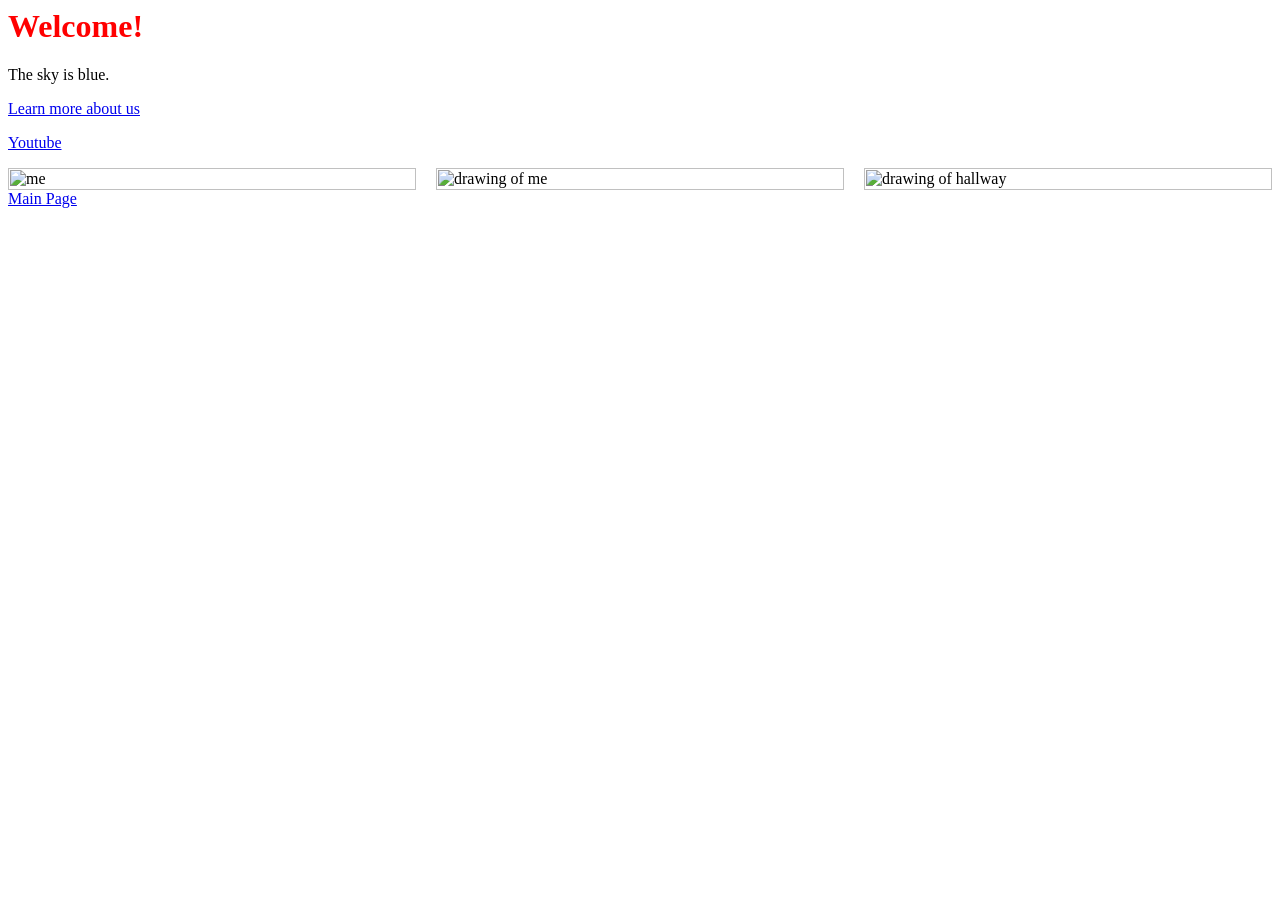
==== index.html @ c21a05f9 "My first commit" ====
<html lang="en">
<head>
    <meta charset="UTF-8">
    <meta name="viewport" content="width=device-width, initial-scale=1.0">
    <title>My page</title>
    <link rel="stylesheet" href="style.css">
</head>
<body>
    <h1>Welcome!</h1>
    <p>The sky is blue.</p>
    <a href="about.html">Learn more about us</a>

     <p><a target="_blank" href="https://www.youtube.com/watch?v=kuxRMgBXHO0&list=PLpcSpRrAaOargYaCNYxZCiFIp9YTqEl-l&index=4">Youtube</a></p>

    <div class="photos">
        <img src="images/yeng.jpg" alt="me">
        <img src="images/art-me.jpg" alt="drawing of me">
        <img src="images/art-hallway.jpg" alt="drawing of hallway">

    </div>

    <a href="htmlpractice.html">Main Page</a>


    </body>
</html>
---- style.css ----
h1 {
    color:red;
}

.photos img {
    width: 100%;
}

.photos {
    display: grid;
    grid-template-columns: 1fr 1fr 1fr;
    grid-column-gap: 20px;
}
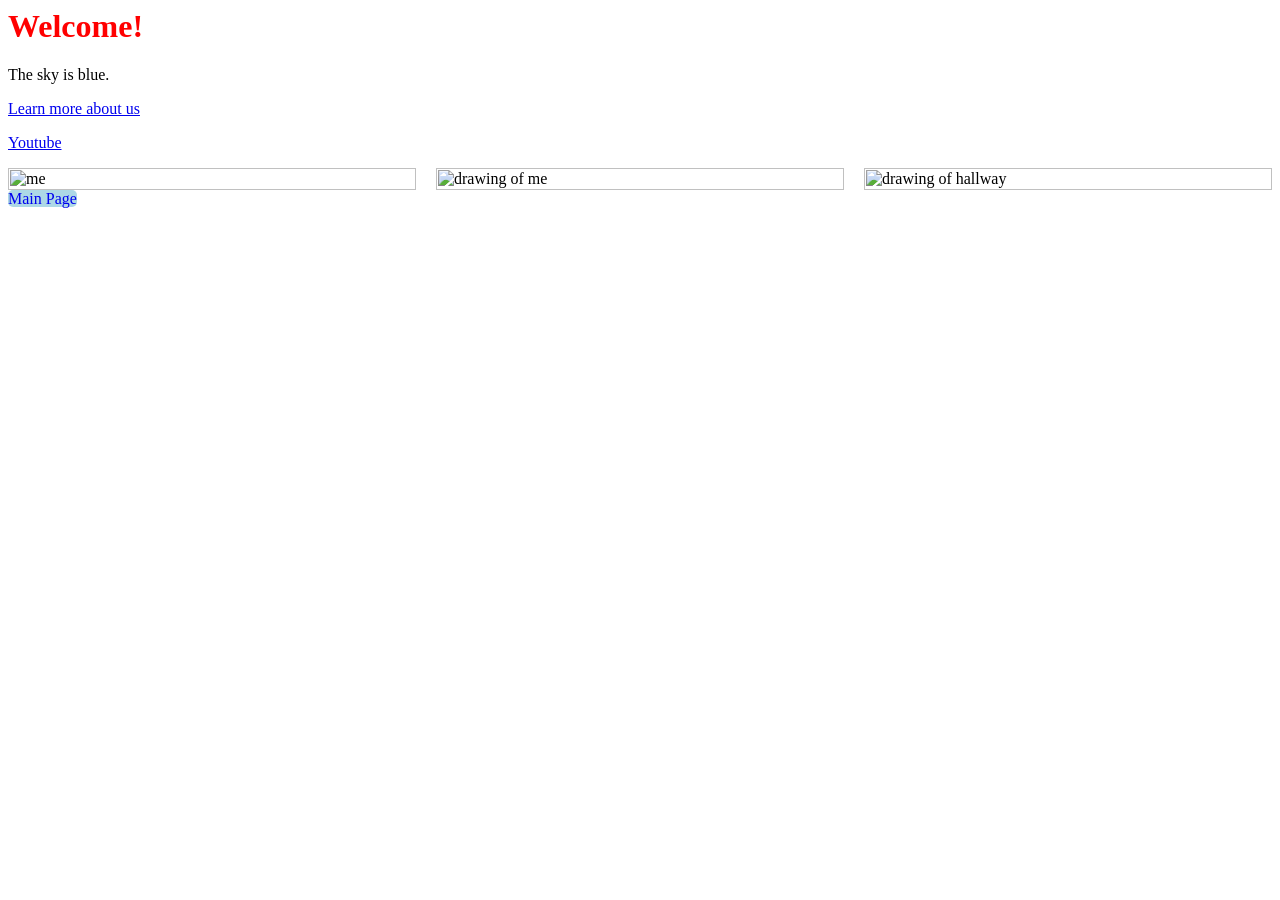
==== commit 8685bacc: "changes to mainpage button." ====
--- a/index.html
+++ b/index.html
@@ -19,7 +19,7 @@
 
     </div>
 
-    <a href="htmlpractice.html">Main Page</a>
+    <a href="htmlpractice.html" class="button" >Main Page</a>
 
 
     </body>
--- a/style.css
+++ b/style.css
@@ -10,4 +10,10 @@
     display: grid;
     grid-template-columns: 1fr 1fr 1fr;
     grid-column-gap: 20px;
+}
+
+.button {
+    background-color: lightblue;
+    border-radius: 5px;
+    text-decoration: none;
 }
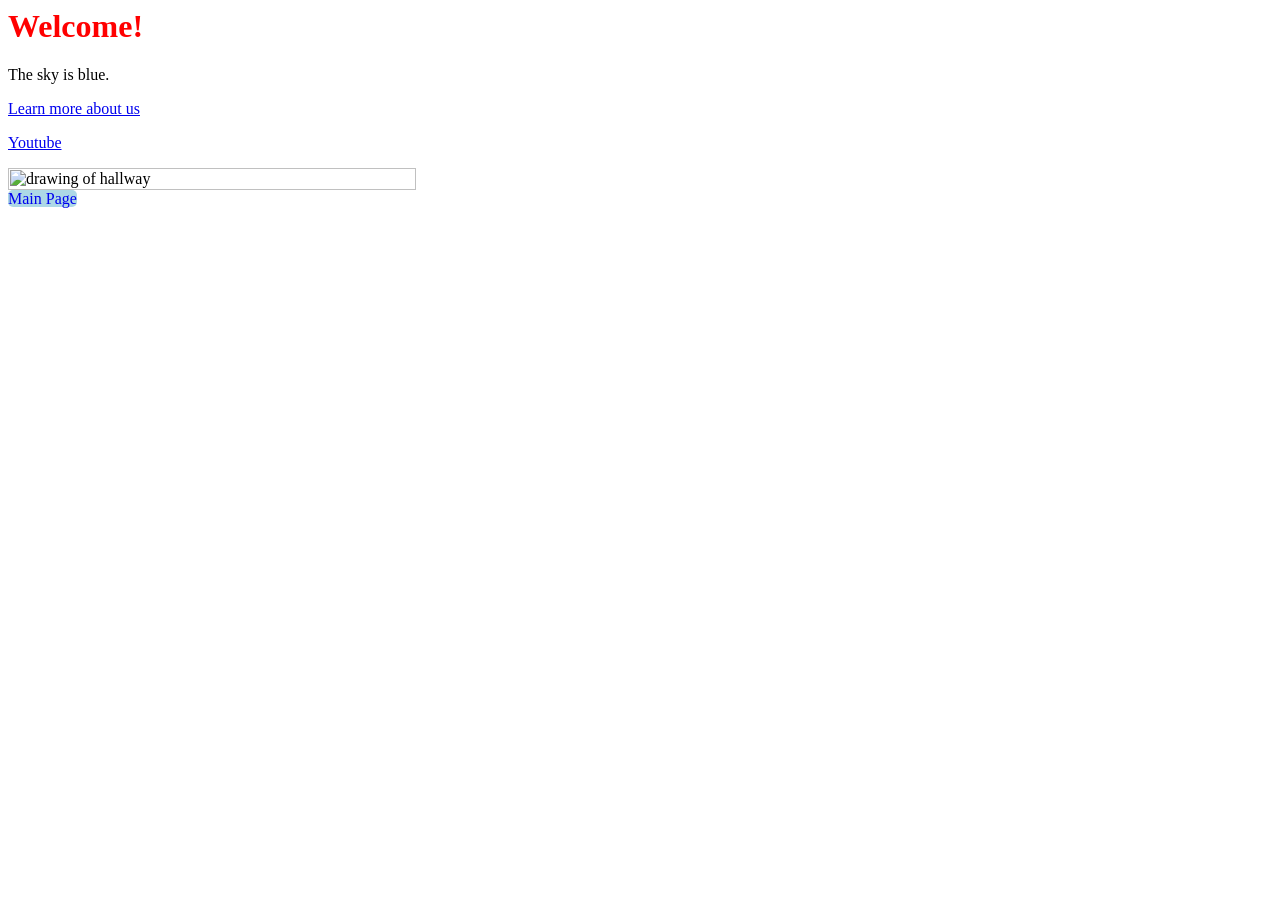
==== commit c58094f8: "delete pics" ====
--- a/index.html
+++ b/index.html
@@ -13,8 +13,8 @@
      <p><a target="_blank" href="https://www.youtube.com/watch?v=kuxRMgBXHO0&list=PLpcSpRrAaOargYaCNYxZCiFIp9YTqEl-l&index=4">Youtube</a></p>
 
     <div class="photos">
-        <img src="images/yeng.jpg" alt="me">
-        <img src="images/art-me.jpg" alt="drawing of me">
+       
+       
         <img src="images/art-hallway.jpg" alt="drawing of hallway">
 
     </div>
